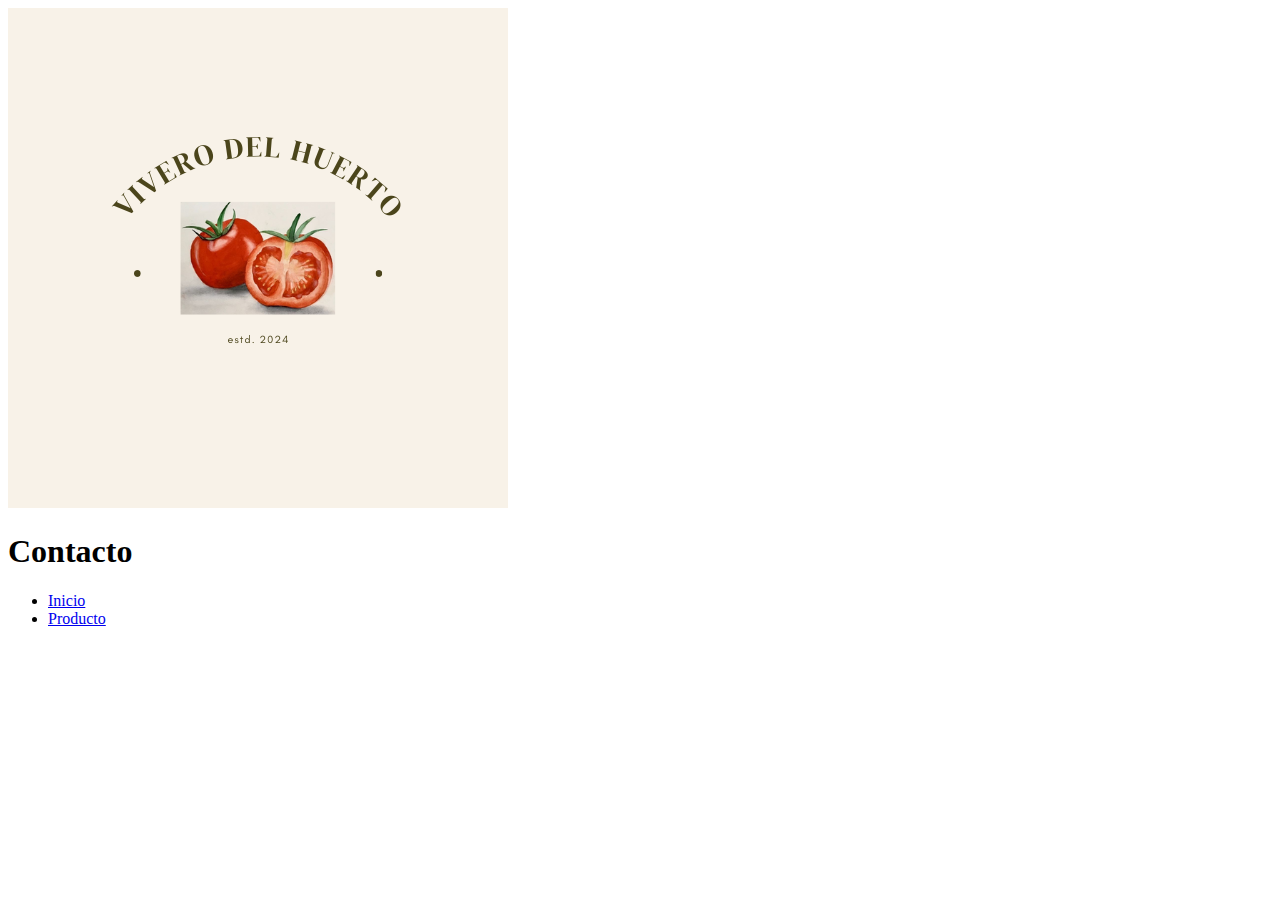
==== pages/contacto.html @ 824c4060 "agrego logo a contacto y producto" ====
<!DOCTYPE html>
<html lang="en">

<head>
    <meta charset="UTF-8">
    <meta name="viewport" content="width=device-width, initial-scale=1.0">
    <title>Vivero del Huerto</title>
</head>

<body>
    <header>
        <img src="../img/logoViveroDelHuerto.png" alt="Logo de Vivero del Huerto">
        <h1>Contacto</h1>
        <nav>
                <ul>
                    <li><a href="../index.html">Inicio</a></li>
                    <li><a href="producto.html">Producto</a></li>
                </ul>
        </nav>
    </header>
    <main>
        
    </main>
    <footer>

    </footer>
</body>
</html>
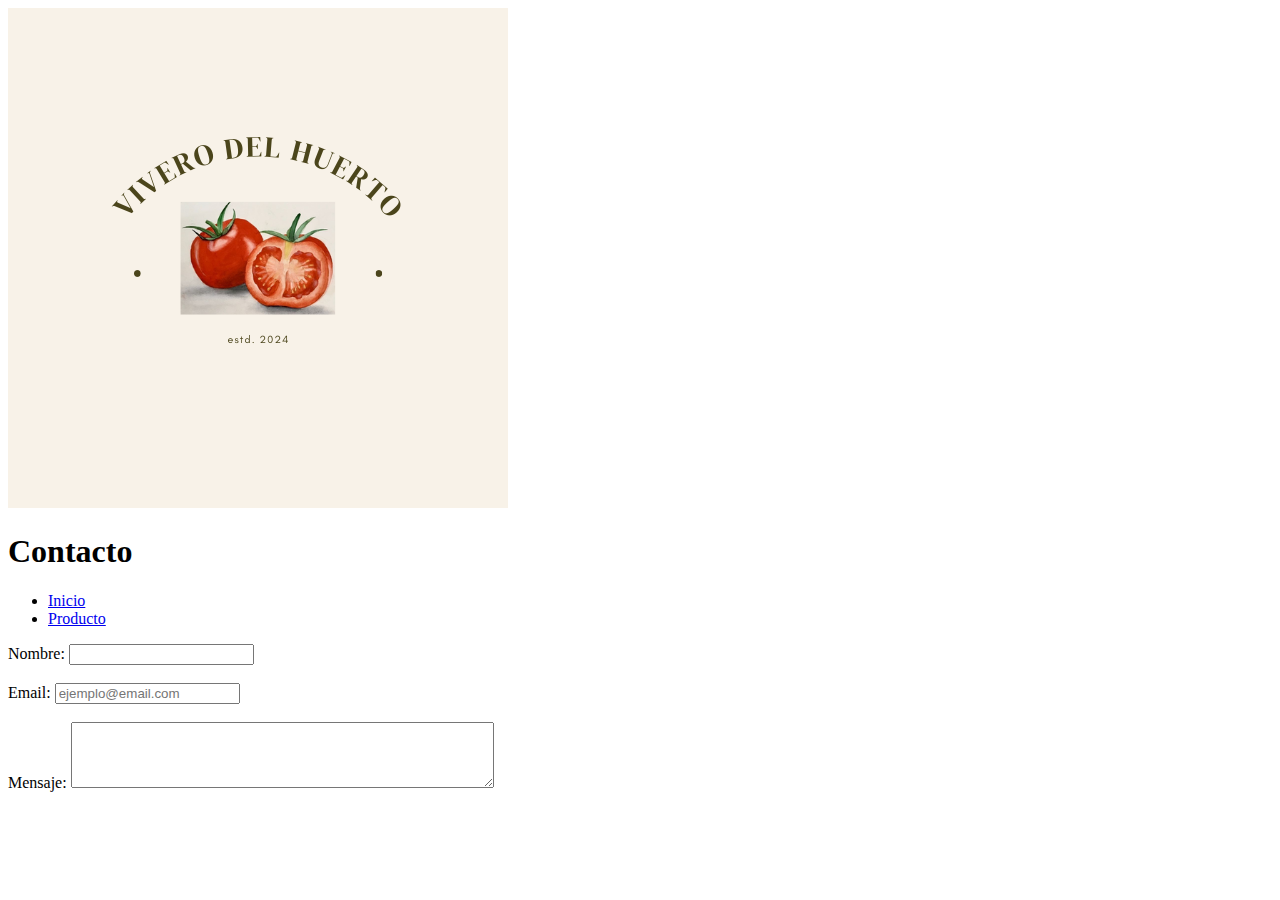
==== commit c5b1a9a0: "creo formulario en contacto" ====
--- a/pages/contacto.html
+++ b/pages/contacto.html
@@ -18,8 +18,22 @@
                 </ul>
         </nav>
     </header>
+
     <main>
-        
+        <form action="https://formspree.io/f/mldeooke" method="POST">
+
+        <label for="nombre">Nombre:</label>
+        <input type="text" id="nombre" name="nombre" required>
+        <br>
+        <br>
+        <label for="email">Email:</label>
+        <input type="email" name="email" id="email" placeholder="ejemplo@email.com" required>
+        <br>
+        <br>
+        <label for="mensaje">Mensaje:</label>
+        <textarea name="mensaje" id="mensaje" rows="4" cols="50"></textarea>
+
+        </form>
     </main>
     <footer>
 
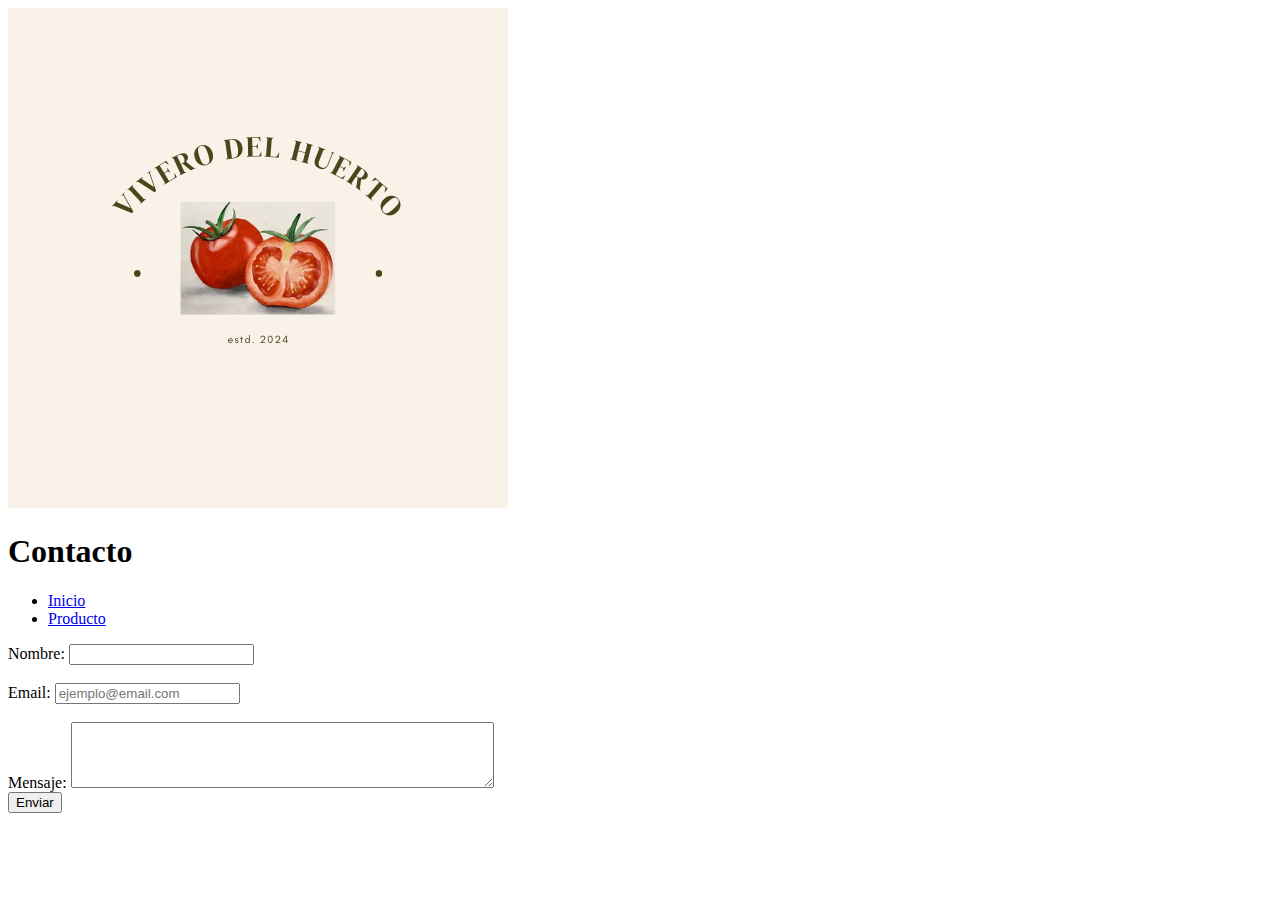
==== commit c4d6a47f: "modifico formulario,agrego boton eviar" ====
--- a/pages/contacto.html
+++ b/pages/contacto.html
@@ -32,6 +32,8 @@
         <br>
         <label for="mensaje">Mensaje:</label>
         <textarea name="mensaje" id="mensaje" rows="4" cols="50"></textarea>
+        <br>
+        <button type="submit">Enviar</button>
 
         </form>
     </main>
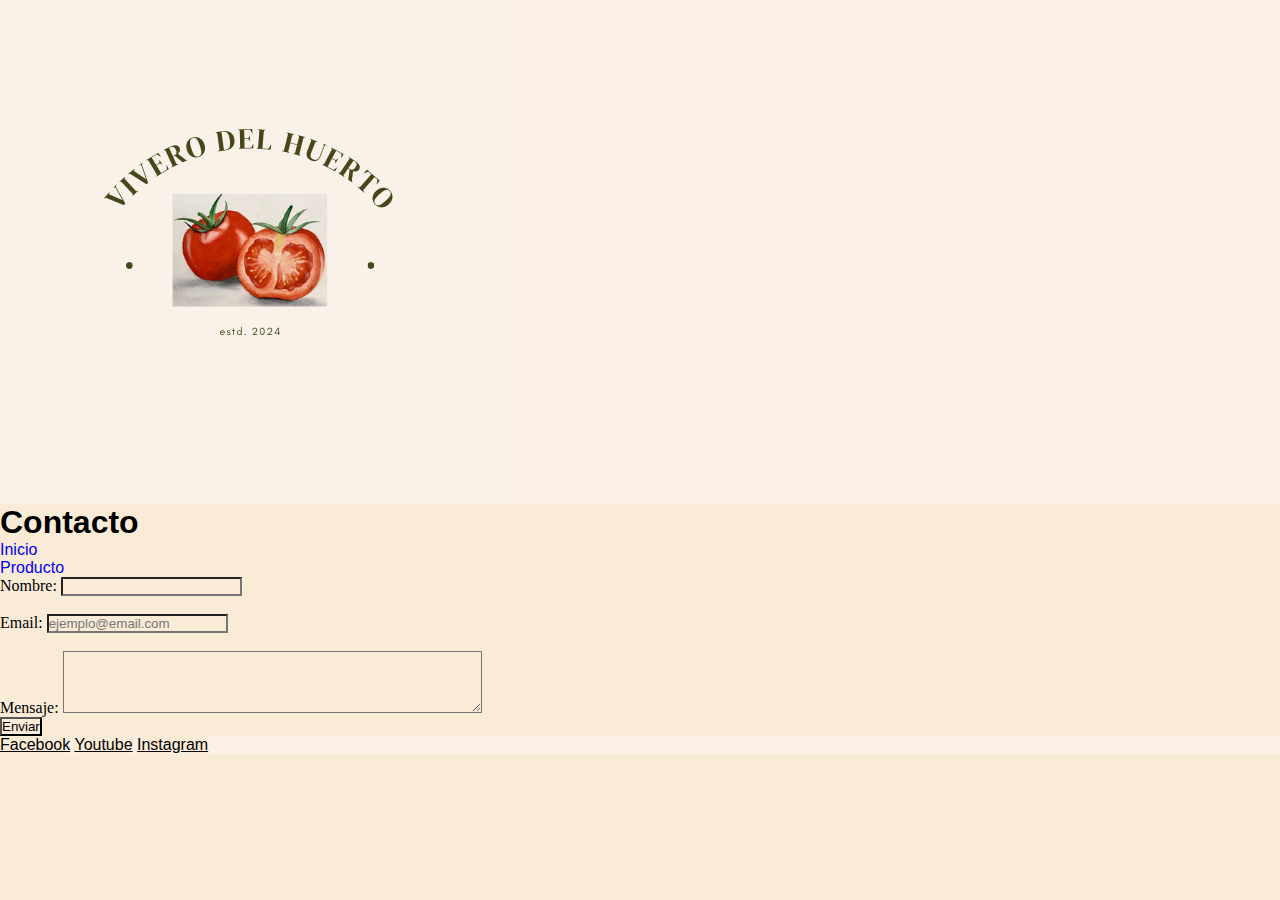
==== commit 42ae003d: "agrego estilos con css" ====
--- a/pages/contacto.html
+++ b/pages/contacto.html
@@ -5,11 +5,13 @@
     <meta charset="UTF-8">
     <meta name="viewport" content="width=device-width, initial-scale=1.0">
     <title>Vivero del Huerto</title>
+    <link rel="stylesheet" href="../styles/styles.css">
 </head>
 
 <body>
     <header>
-        <img src="../img/logoViveroDelHuerto.png" alt="Logo de Vivero del Huerto">
+        <img src="../img/logoViveroDelHuerto.png" alt="Logo de Vivero del Huerto"
+        id="logoIndex">
         <h1>Contacto</h1>
         <nav>
                 <ul>
@@ -20,6 +22,7 @@
     </header>
 
     <main>
+
         <form action="https://formspree.io/f/mldeooke" method="POST">
 
         <label for="nombre">Nombre:</label>
@@ -36,9 +39,12 @@
         <button type="submit">Enviar</button>
 
         </form>
+
     </main>
     <footer>
-
+        <a href="" class="redsocial">Facebook</a>
+        <a href=""class="redsocial">Youtube</a>
+        <a href=""class="redsocial">Instagram</a>
     </footer>
 </body>
 </html>--- a/styles/styles.css
+++ b/styles/styles.css
@@ -0,0 +1,36 @@
+* {
+    margin: 0;
+    padding: 0;
+    background-color:antiquewhite;
+}
+p {
+    color: black;
+    font-size: 16px;
+}
+
+.redsocial{
+    color: black;
+}
+#imagenIndex{
+    width: 30%;
+    height: 10%;
+}
+
+#logoIndex{
+       height: 30%;
+}
+
+header{
+    background-color: linen;
+    font-family: 'Lucida Sans', 'Lucida Sans Regular', 'Lucida Grande', 'Lucida Sans Unicode', Geneva, Verdana, sans-serif;
+}
+
+footer{
+    background-color: linen;
+    font-family: 'Lucida Sans', 'Lucida Sans Regular', 'Lucida Grande', 'Lucida Sans Unicode', Geneva, Verdana, sans-serif;
+}
+nav ul li a{
+    list-style: none;
+    text-decoration: none;
+
+}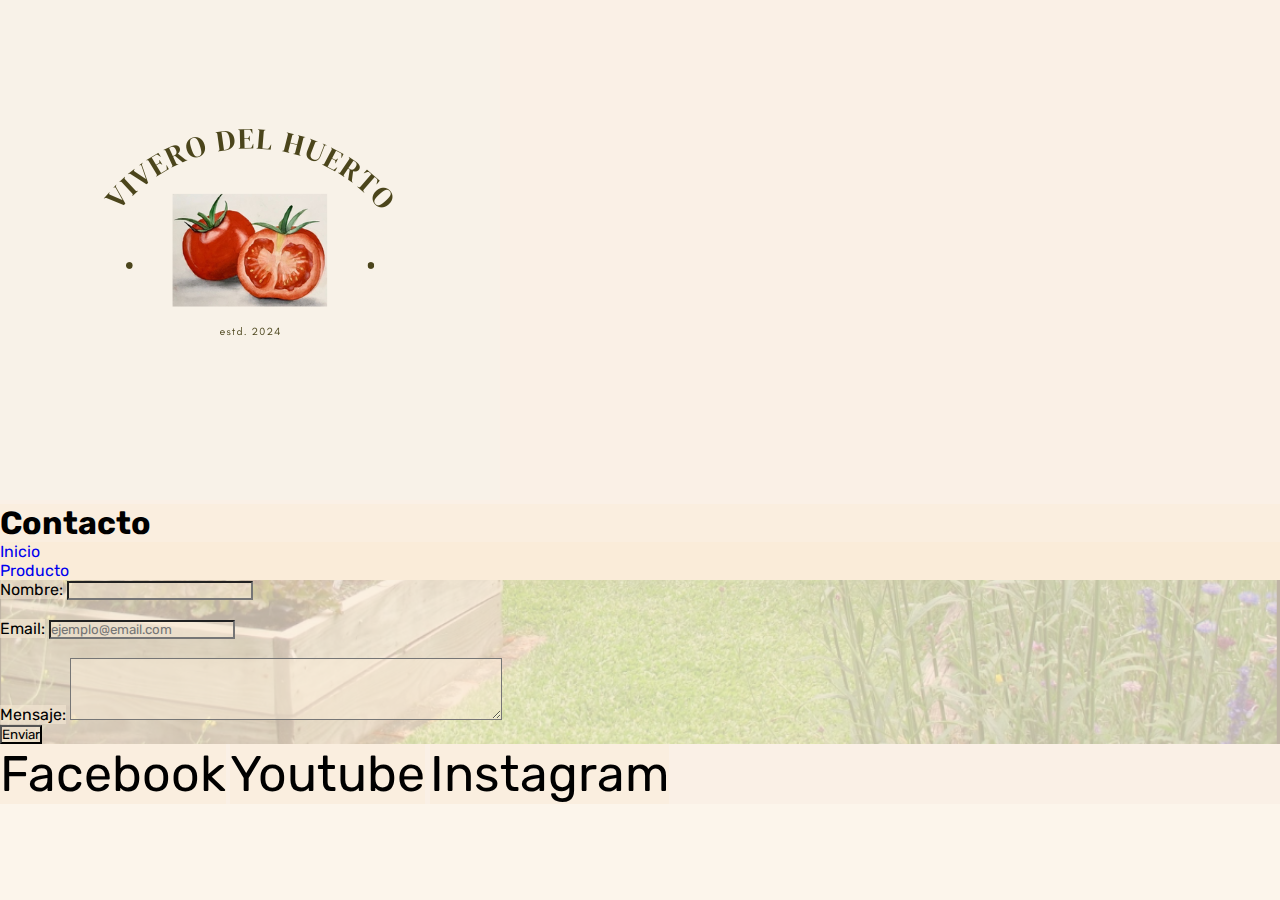
==== commit bd5fb551: "agrego imagen de fondo e iconos de redes sociales" ====
--- a/pages/contacto.html
+++ b/pages/contacto.html
@@ -6,6 +6,10 @@
     <meta name="viewport" content="width=device-width, initial-scale=1.0">
     <title>Vivero del Huerto</title>
     <link rel="stylesheet" href="../styles/styles.css">
+    <link rel="preconnect" href="https://fonts.googleapis.com">
+    <link rel="preconnect" href="https://fonts.gstatic.com" crossorigin>
+    <link href="https://fonts.googleapis.com/css2?family=Rubik:ital,wght@0,300..900;1,300..900&display=swap" rel="stylesheet">
+    <link rel="stylesheet" href="https://cdnjs.cloudflare.com/ajax/libs/font-awesome/6.0.0-beta3/css/all.min.css">
 </head>
 
 <body>
--- a/styles/styles.css
+++ b/styles/styles.css
@@ -1,7 +1,15 @@
 * {
     margin: 0;
     padding: 0;
-    background-color:antiquewhite;
+    background-color:rgb(250, 235, 215, 0.5);;
+    font-family: "rubik";
+}
+
+body{
+    background-image: url(/img/fondo.png);
+    background-size: cover;
+    background-position: center;
+    
 }
 p {
     color: black;
@@ -10,7 +18,10 @@
 
 .redsocial{
     color: black;
+    font-size: 50px;
+    text-decoration: none;
 }
+
 #imagenIndex{
     width: 30%;
     height: 10%;
@@ -29,8 +40,8 @@
     background-color: linen;
     font-family: 'Lucida Sans', 'Lucida Sans Regular', 'Lucida Grande', 'Lucida Sans Unicode', Geneva, Verdana, sans-serif;
 }
+
 nav ul li a{
     list-style: none;
     text-decoration: none;
-
-}+}
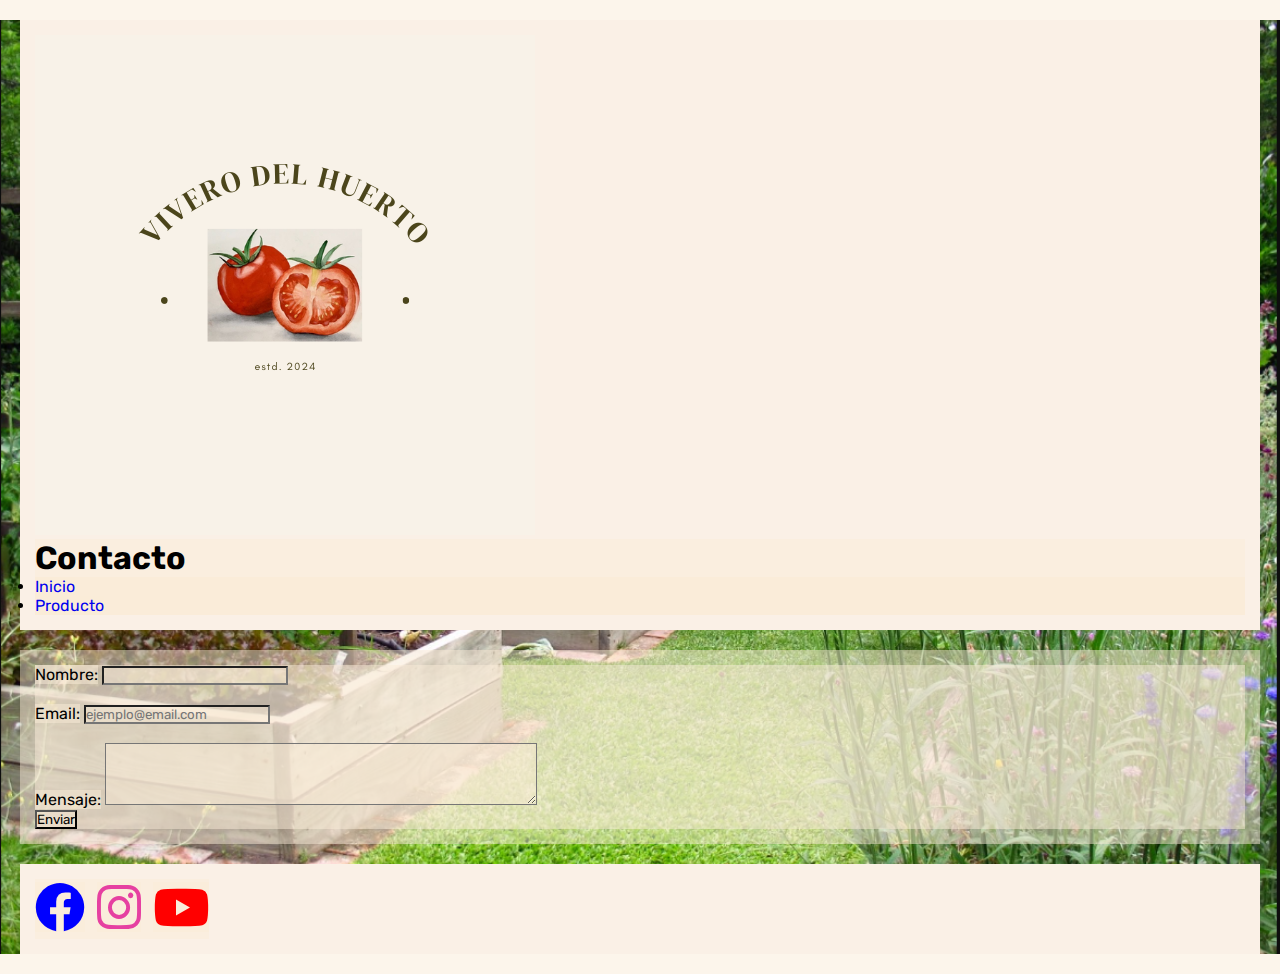
==== commit e25dbfc5: "agrego estilo y flex box a producto" ====
--- a/pages/contacto.html
+++ b/pages/contacto.html
@@ -46,9 +46,17 @@
 
     </main>
     <footer>
-        <a href="" class="redsocial">Facebook</a>
-        <a href=""class="redsocial">Youtube</a>
-        <a href=""class="redsocial">Instagram</a>
+        <a href="" class="redsocial">
+            <i class="fa-brands fa-facebook" style="color: blue;"></i>
+        </a>
+        
+        <a href=""class="redsocial">
+            <i class="fa-brands fa-instagram" style="color: #e640a1"></i>
+        </a>
+        
+        <a href=""class="redsocial">
+            <i class="fa-brands fa-youtube" style="color: red;"> </i>
+        </a>
     </footer>
 </body>
 </html>--- a/styles/styles.css
+++ b/styles/styles.css
@@ -34,14 +34,55 @@
 header{
     background-color: linen;
     font-family: 'Lucida Sans', 'Lucida Sans Regular', 'Lucida Grande', 'Lucida Sans Unicode', Geneva, Verdana, sans-serif;
+    margin: 20px;
+    padding: 15px;
+    border: 2px;
+}
+
+main {
+    margin: 20px;
+    padding: 15px;
+    border: 2px;
+}
+
+section{
+    margin: 20px;
+    padding: 15px;
+    border: 2px;
 }
 
 footer{
     background-color: linen;
     font-family: 'Lucida Sans', 'Lucida Sans Regular', 'Lucida Grande', 'Lucida Sans Unicode', Geneva, Verdana, sans-serif;
+    margin: 20px;
+    padding: 15px;
+    border: 2px;
 }
 
 nav ul li a{
     list-style: none;
     text-decoration: none;
 }
+
+#videoIndice{
+        height: 100%;
+        width: 100%;           
+}
+.productos{
+    display: flex;
+    flex-wrap: wrap;
+    justify-content: space-between;
+    padding: 20px;
+}
+
+.producto{
+    padding: 20px;
+    margin: 10px;
+    flex: 1 1 200px;
+    box-sizing:  border-box;
+}
+
+.ImgPr{
+    height: 60%;
+    width: 80%;
+}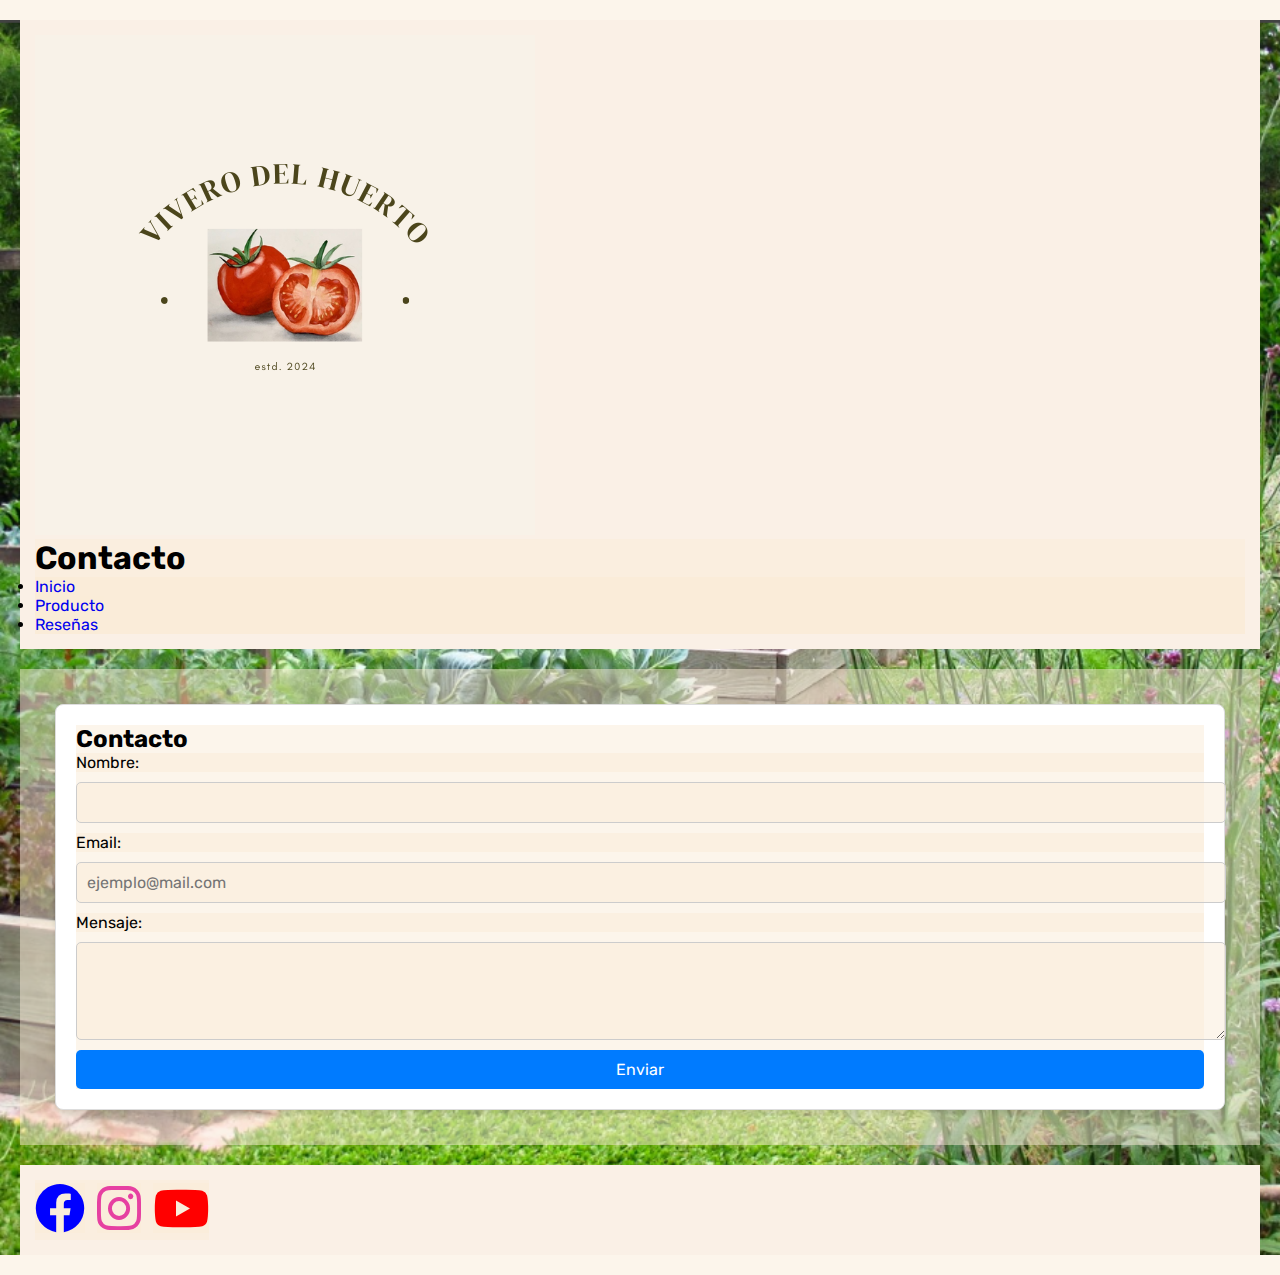
==== commit 43ad2111: "agrego reseñas con grid y incorporo  el uso de Media Queries" ====
--- a/pages/contacto.html
+++ b/pages/contacto.html
@@ -21,28 +21,24 @@
                 <ul>
                     <li><a href="../index.html">Inicio</a></li>
                     <li><a href="producto.html">Producto</a></li>
+                    <li><a href="resenias.html">Reseñas</a></li>
                 </ul>
         </nav>
     </header>
 
     <main>
-
-        <form action="https://formspree.io/f/mldeooke" method="POST">
-
-        <label for="nombre">Nombre:</label>
-        <input type="text" id="nombre" name="nombre" required>
-        <br>
-        <br>
-        <label for="email">Email:</label>
-        <input type="email" name="email" id="email" placeholder="ejemplo@email.com" required>
-        <br>
-        <br>
-        <label for="mensaje">Mensaje:</label>
-        <textarea name="mensaje" id="mensaje" rows="4" cols="50"></textarea>
-        <br>
-        <button type="submit">Enviar</button>
-
-        </form>
+        <section id="contacto">
+            <h2>Contacto</h2>
+            <form action="https://formspree.io/f/mldeooke" method="POST">
+                <label for="nombre">Nombre:</label>
+                <input type="text" id="nombre" name="nombre" required>
+                <label for="email">Email:</label>
+                <input type="email" id="email" name="email" placeholder="ejemplo@mail.com" required>
+                <label for="mensaje">Mensaje:</label>
+                <textarea name="mensaje" id="mensaje" rows="4" cols="50"></textarea>
+                <button type="submit">Enviar</button>
+            </form>
+        </section>
 
     </main>
     <footer>
--- a/styles/styles.css
+++ b/styles/styles.css
@@ -85,4 +85,124 @@
 .ImgPr{
     height: 60%;
     width: 80%;
+}
+
+#reseñas {
+    padding: 20px;
+    background-color: #ebe4e4d9;;
+}
+
+#reseñas h2 {
+    text-align: center;
+    margin-bottom: 20px;
+    font-size: 28px;
+    color: #333;
+}
+
+.card-container {
+    display: grid;
+    grid-template-columns: repeat(auto-fit, minmax(250px, 1fr));
+    gap: 20px;
+    padding: 10px;
+}
+
+.card {
+    background-color: #ebe4e4d9;
+    border: 1px solid #ebe4e4d9;;
+    border-radius: 8px;
+    padding: 15px;
+    box-shadow: 0 4px 6px rgba(0, 0, 0, 0.1);
+    transition: transform 0.3s ease, box-shadow 0.3s ease;
+    text-align: center;
+}
+
+.card:hover {
+    transform: translateY(-5px);
+    box-shadow: 0 6px 10px rgba(0, 0, 0, 0.15);
+}
+
+.card h3 {
+    font-size: 20px;
+    margin-bottom: 10px;
+    color: #555;
+}
+
+.card p {
+    font-size: 16px;
+    color: #666;
+    font-style: italic;
+}
+
+#contacto {
+    padding: 20px;
+    background-color: #fff;
+    border: 1px solid #ddd;
+    border-radius: 8px;
+    box-shadow: 0 4px 6px rgba(0, 0, 0, 0.1);
+}
+
+form {
+    display: flex;
+    flex-direction: column;
+    gap: 10px;
+}
+
+input,
+textarea,
+button {
+    width: 100%;
+    padding: 10px;
+    border: 1px solid #ccc;
+    border-radius: 5px;
+    font-size: 16px;
+}
+
+button {
+    background-color: #007BFF;
+    color: #fff;
+    border: none;
+    cursor: pointer;
+}
+
+button:hover {
+    background-color: #0056b3;
+}
+
+@media (max-width: 768px) {
+
+    
+    body {
+        padding: 10px;
+    }
+
+   
+    .card-container {
+        grid-template-columns: 1fr;
+       
+    }
+
+    .card {
+        padding: 10px;
+        font-size: 14px;
+    }
+
+   
+    #contacto {
+        padding: 10px;
+    }
+
+    form {
+        gap: 5px;
+    }   
+
+    input,
+    textarea,
+    button {
+        padding: 8px;
+        font-size: 14px;
+    }
+
+    button {
+        font-size: 16px;
+    }
 }